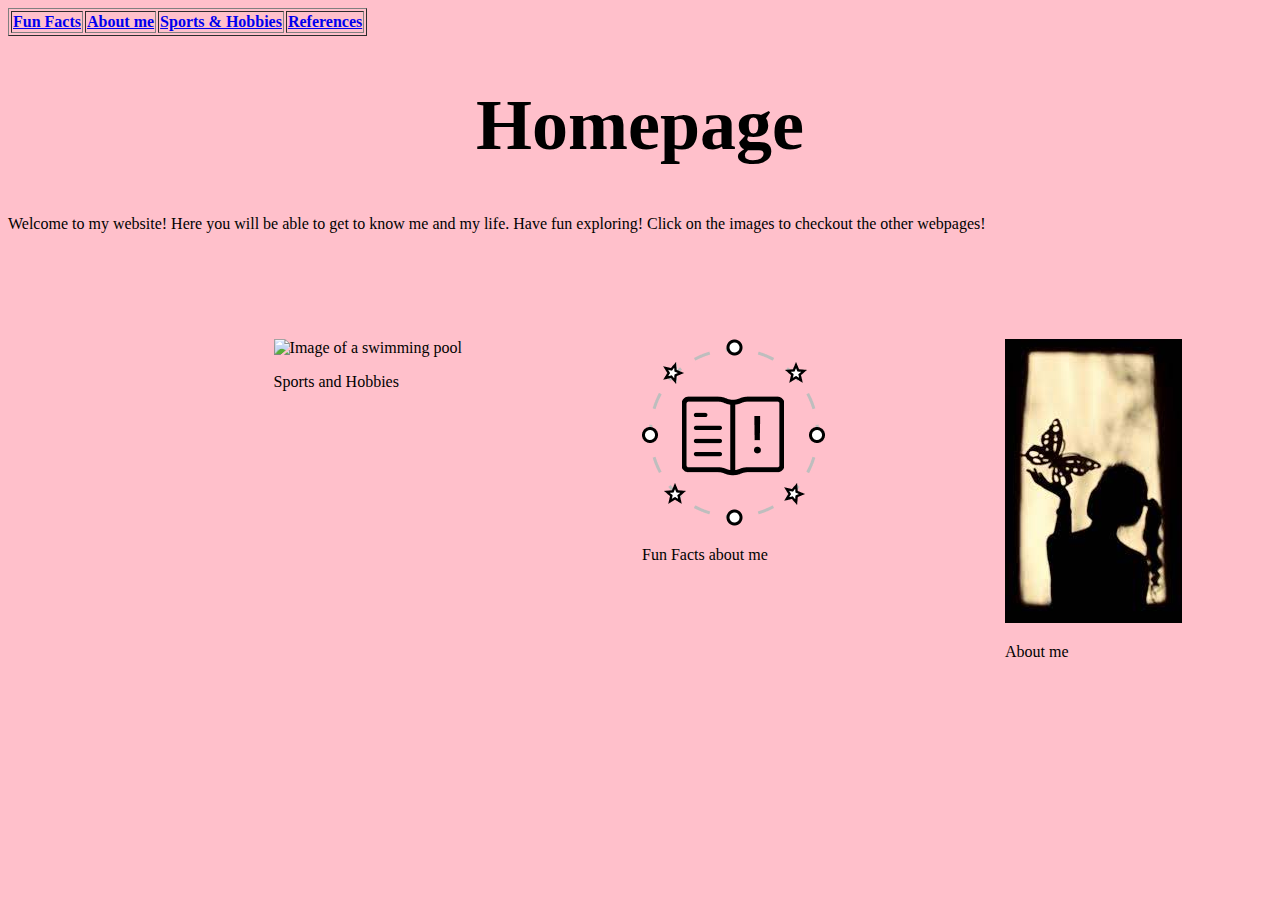
==== index.html @ 39e29202 "Add files via upload" ====
<!--this is a get to know Mayoori webpage-->
<!doctype html>

<html lang="EN">
	
	<head>
		<title>About Mayoori-Hompage</title>
		<meta charset = "UTF-8">
		<link rel = "stylesheet" type="text/css" href = "style.css" />
	</head>
	
	<body class="two">


		<table class="home" border="1">
			<tr>
				<th><a href="funfact.html">Fun Facts</a></th>
				<th><a href="about.html">About me</a></th>
				<th><a href="sportsandhobbies.html">Sports & Hobbies</a></th>
				<th><a href="reference.html">References</a></th>
			</tr>
			
		</table>
		
		<h1 class="homepage">Homepage</h1>
		<p>
			Welcome to my website! Here you will be able to get to know me and my life. 
			Have fun exploring! Click on the images to checkout the other webpages!
		</p>
		
		<div class="indeximg">
			<a href="about.html"></a>
			<img src="web_design_images/about_me.jfif" alt="Image of a girl's silhouette"/>
			<p> About me</p> 
		</div>

		<div class="index">
			<a href="funfact.html"></a>
			<img src="web_design_images/fun_facts.png" alt="Image of a book with images"/>
			<p> Fun Facts about me</p> 
		</div>
		
		<div class="pg">
			<a href="sportsandhobbies.html"></a>
			<img src="web_design_images/main_page.jpg" width="400" height="200" alt="Image of a swimming pool"/>
			<p> Sports and Hobbies</p>
		</div>
		
		


	</body>
</html>
---- style.css ----
.homepage {
	font-family: Times New Roman;
	color: black;
	text-align:center;
	font-size:72px;
}

.one{
	font-family: Times New Roman;
	color: black;
	background-color:#ffcccb;
}

.two{
	font-family: Times New Roman;
	color: black;
	background-color:Pink;
}

.three{
	font-family: Times New Roman;
	color: black;
	background-color:#ffbdac;
}


.indeximg {
	float:right;
	margin:90px
	
}


.index {
float:right;
	margin:90px
}

.pg {
float:right;
	margin:90px
}

.swim {
float:right;
	margin:40px
}

.cook {
float:right;
	margin:40px
}

.list {
float:left;

}


.HG {
	font-style:italic;
	font-weight:bold;
}

.CG {
	font-style:italic;
	font-weight:bold;
}

.good {
	font-style:italic;
	font-weight:bold;

}

.bad {
	font-style:italic;
	font-weight:bold;

}

.tab {
	border:solid;
}
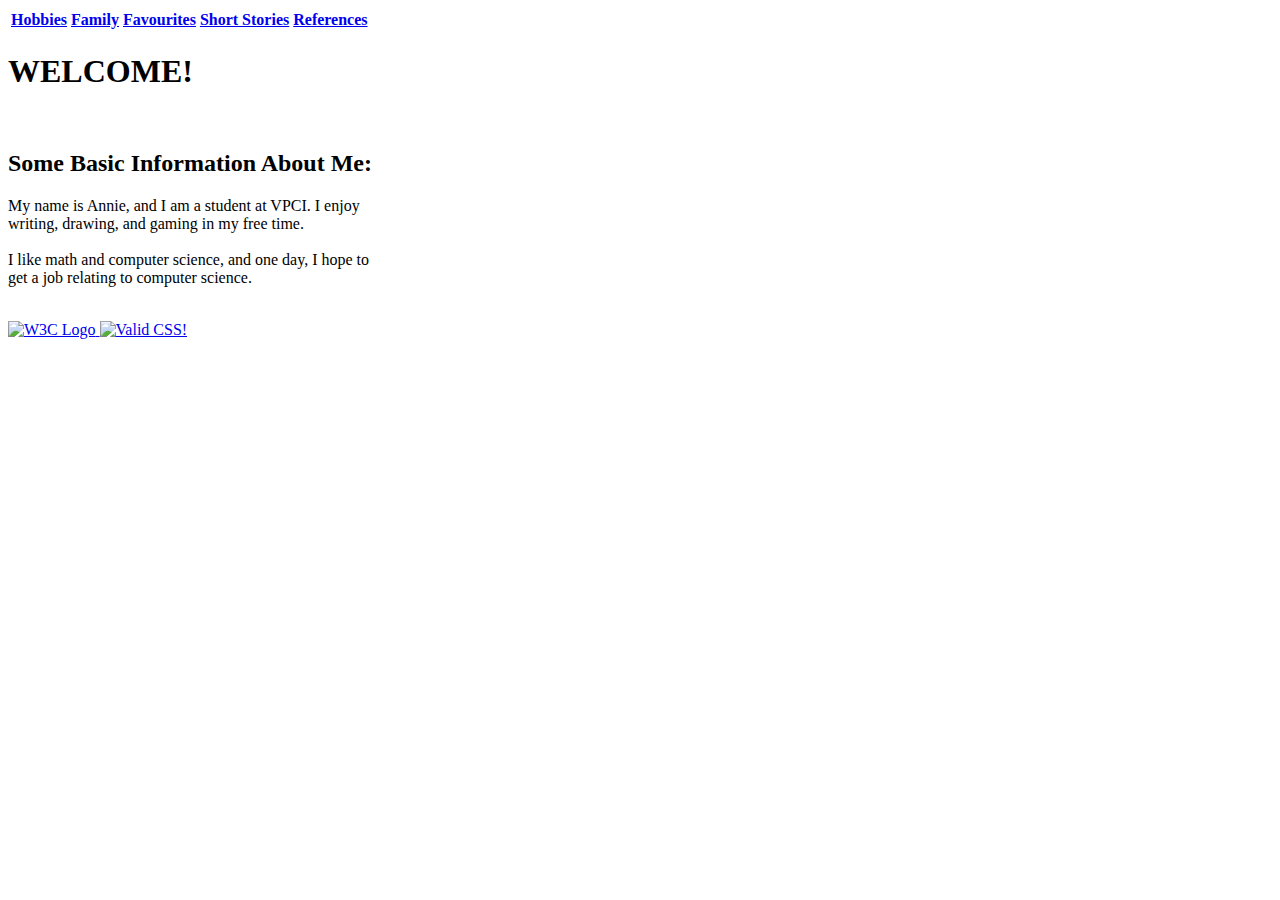
==== commit f958b7d7: "Add files via upload" ====
--- a/index.html
+++ b/index.html
@@ -1,53 +1,42 @@
-<!--this is a get to know Mayoori webpage-->
-<!doctype html>
-
-<html lang="EN">
-	
+<!DOCTYPE html>
+<html lang = "EN">
 	<head>
-		<title>About Mayoori-Hompage</title>
 		<meta charset = "UTF-8">
-		<link rel = "stylesheet" type="text/css" href = "style.css" />
+		<title> Stuff About Me </title>
+		<link rel="stylesheet" type="text/css" href="style.css">
 	</head>
-	
-	<body class="two">
-
-
-		<table class="home" border="1">
+	<body>
+		<table class="tablecenter">
 			<tr>
-				<th><a href="funfact.html">Fun Facts</a></th>
-				<th><a href="about.html">About me</a></th>
-				<th><a href="sportsandhobbies.html">Sports & Hobbies</a></th>
+				<th><a href="page1.html">Hobbies</a></th>
+				<th><a href="page2.html">Family</a></th>
+				<th><a href="page3.html">Favourites</a></th>
+				<th><a href="page4.html">Short Stories</a></th>
 				<th><a href="reference.html">References</a></th>
 			</tr>
-			
 		</table>
-		
-		<h1 class="homepage">Homepage</h1>
+		<h1>WELCOME!</h1>
+		<div class="text" id="center">
+		&nbsp;
+		<h2>Some Basic Information About Me:</h2>
 		<p>
-			Welcome to my website! Here you will be able to get to know me and my life. 
-			Have fun exploring! Click on the images to checkout the other webpages!
+			My name is Annie, and I am a student at VPCI. I enjoy
+			<br>
+			writing, drawing, and gaming in my free time.
+			<br>
+			<br>
+			I like math and computer science, and one day, I hope to 
+			<br>
+			get a job relating to computer science.
+			<br>
+			&nbsp;
 		</p>
-		
-		<div class="indeximg">
-			<a href="about.html"></a>
-			<img src="web_design_images/about_me.jfif" alt="Image of a girl's silhouette"/>
-			<p> About me</p> 
 		</div>
-
-		<div class="index">
-			<a href="funfact.html"></a>
-			<img src="web_design_images/fun_facts.png" alt="Image of a book with images"/>
-			<p> Fun Facts about me</p> 
-		</div>
-		
-		<div class="pg">
-			<a href="sportsandhobbies.html"></a>
-			<img src="web_design_images/main_page.jpg" width="400" height="200" alt="Image of a swimming pool"/>
-			<p> Sports and Hobbies</p>
-		</div>
-		
-		
-
-
+		<a href="https://validator.w3.org/nu/?doc=https%3A%2F%2Fliannie.github.io%2Fhome%2Findex.html">
+			<img src="images/W3C.jpg" alt="W3C Logo" height="50" width="100">
+		</a>
+		<a href="http://jigsaw.w3.org/css-validator/validator?uri=https%3A%2F%2Fliannie.github.io%2Fhome%2Findex.html&profile=css3svg&usermedium=all&warning=1&vextwarning=&lang=en#warnings">
+			<img src="http://jigsaw.w3.org/css-validator/images/vcss" alt="Valid CSS!">
+		</a>
 	</body>
-</html>
+</html>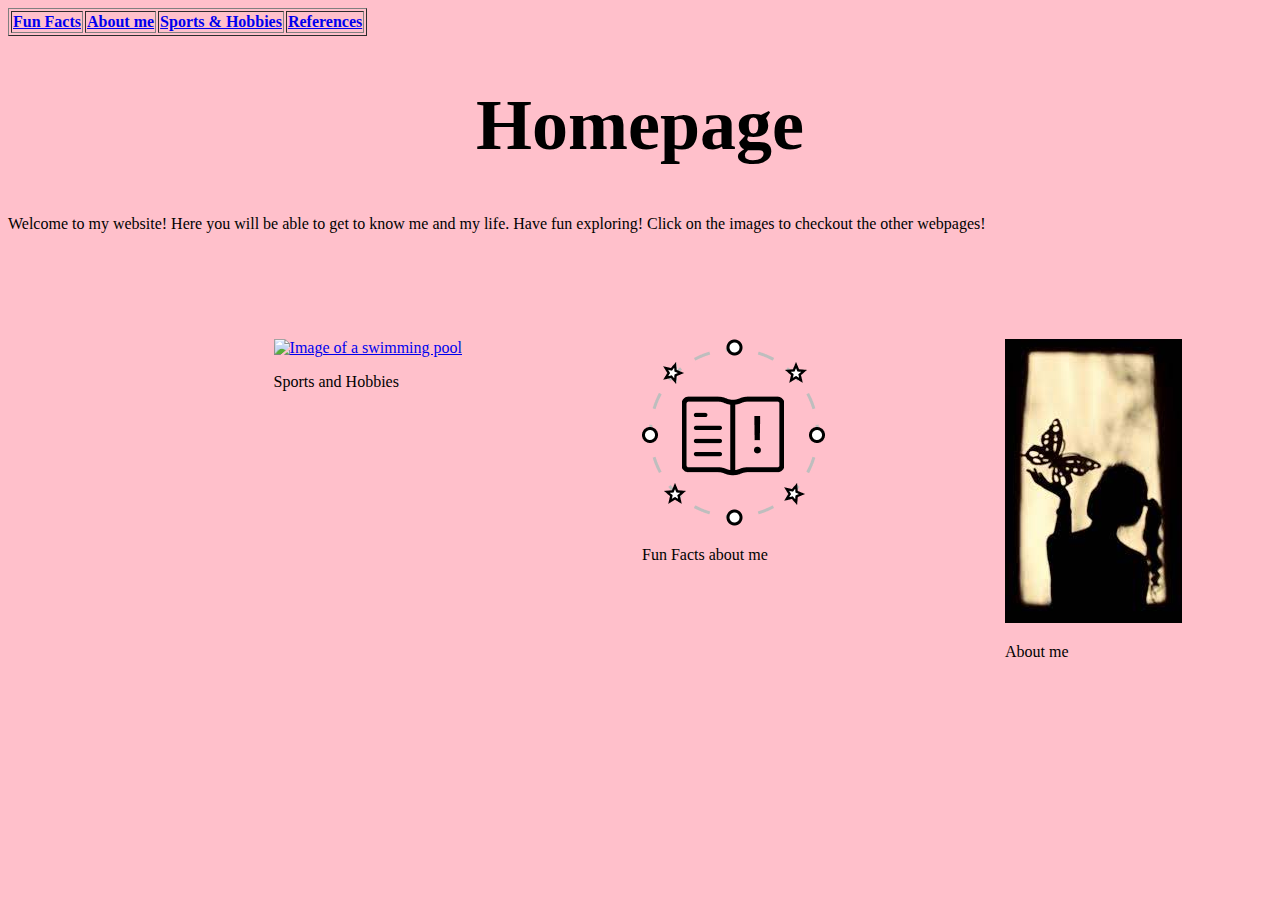
==== commit 3cb2edd8: "Add files via upload" ====
--- a/index.html
+++ b/index.html
@@ -1,42 +1,56 @@
-<!DOCTYPE html>
-<html lang = "EN">
+<!--this is a get to know Mayoori webpage-->
+<!doctype html>
+
+<html lang="EN">
+	
 	<head>
+		<title>About Mayoori-Hompage</title>
 		<meta charset = "UTF-8">
-		<title> Stuff About Me </title>
-		<link rel="stylesheet" type="text/css" href="style.css">
+		<link rel = "stylesheet" type="text/css" href = "style.css" />
 	</head>
-	<body>
-		<table class="tablecenter">
+	
+	<body class="two">
+
+
+		<table class="home" border="1">
 			<tr>
-				<th><a href="page1.html">Hobbies</a></th>
-				<th><a href="page2.html">Family</a></th>
-				<th><a href="page3.html">Favourites</a></th>
-				<th><a href="page4.html">Short Stories</a></th>
+				<th><a href="funfact.html">Fun Facts</a></th>
+				<th><a href="about.html">About me</a></th>
+				<th><a href="sportsandhobbies.html">Sports & Hobbies</a></th>
 				<th><a href="reference.html">References</a></th>
 			</tr>
+			
 		</table>
-		<h1>WELCOME!</h1>
-		<div class="text" id="center">
-		&nbsp;
-		<h2>Some Basic Information About Me:</h2>
+		
+		<h1 class="homepage">Homepage</h1>
 		<p>
-			My name is Annie, and I am a student at VPCI. I enjoy
-			<br>
-			writing, drawing, and gaming in my free time.
-			<br>
-			<br>
-			I like math and computer science, and one day, I hope to 
-			<br>
-			get a job relating to computer science.
-			<br>
-			&nbsp;
+			Welcome to my website! Here you will be able to get to know me and my life. 
+			Have fun exploring! Click on the images to checkout the other webpages!
 		</p>
+		
+		<div class="indeximg">
+			<a href="about.html">
+			<img src="web_design_images/about_me.jfif" alt="Image of a girl's silhouette"/>
+			</a>
+			<p> About me</p> 
 		</div>
-		<a href="https://validator.w3.org/nu/?doc=https%3A%2F%2Fliannie.github.io%2Fhome%2Findex.html">
-			<img src="images/W3C.jpg" alt="W3C Logo" height="50" width="100">
-		</a>
-		<a href="http://jigsaw.w3.org/css-validator/validator?uri=https%3A%2F%2Fliannie.github.io%2Fhome%2Findex.html&profile=css3svg&usermedium=all&warning=1&vextwarning=&lang=en#warnings">
-			<img src="http://jigsaw.w3.org/css-validator/images/vcss" alt="Valid CSS!">
-		</a>
+
+		<div class="index">
+			<a href="funfact.html">
+				<img src="web_design_images/fun_facts.png" alt="Image of a book with images"/>
+			</a>
+			<p> Fun Facts about me</p> 
+		</div>
+		
+		<div class="pg">
+			<a href="sportsandhobbies.html">
+				<img src="web_design_images/main_page.jpg" width="400" height="200" alt="Image of a swimming pool"/>
+			</a>
+			<p> Sports and Hobbies</p>
+		</div>
+		
+		
+
+
 	</body>
-</html>+</html>
